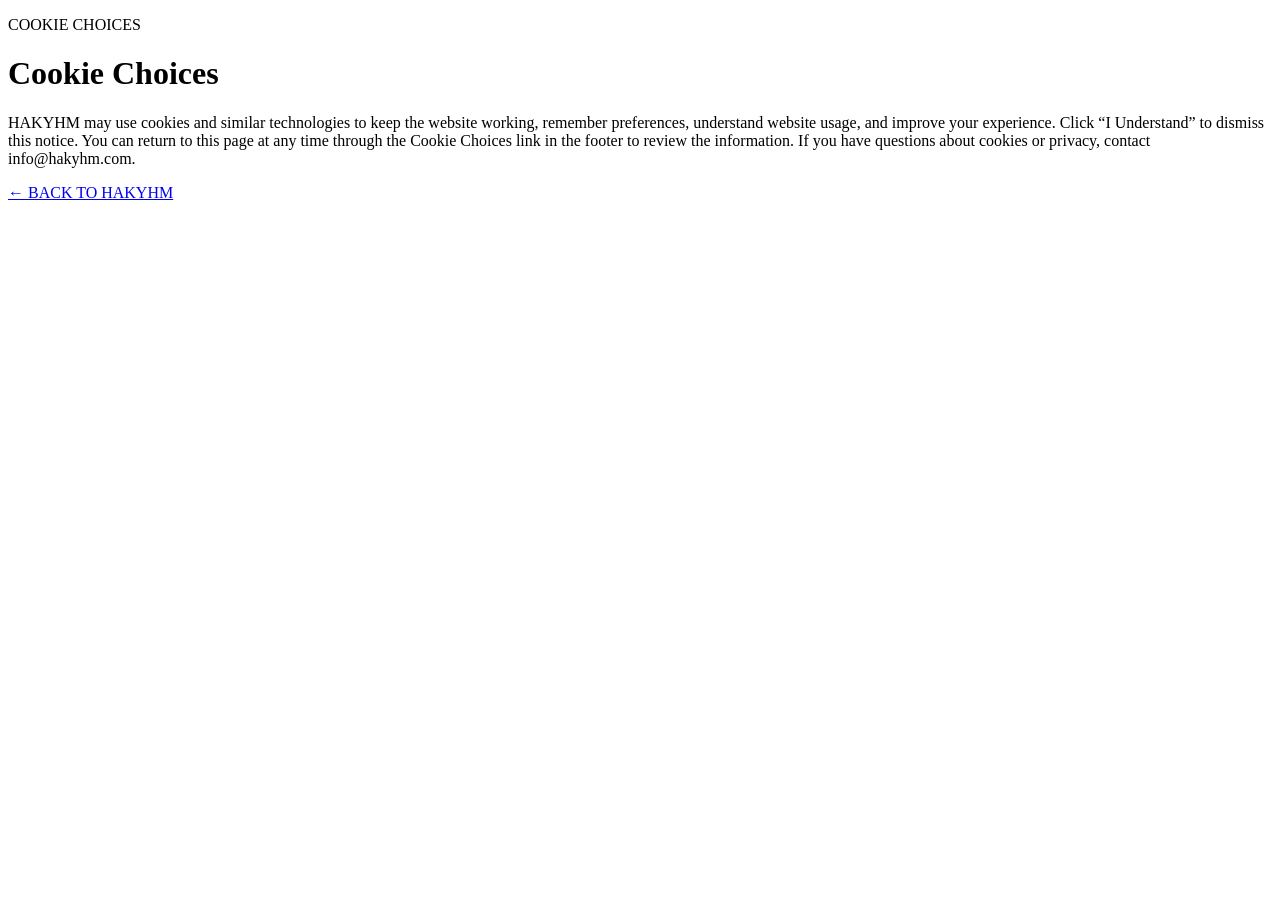
==== cookie-choices.html @ 3a0fe048 "Add files via upload" ====
<!DOCTYPE html><html lang="en"><head></head><body><main class="legal-page">
  <div class="legal-page-inner">
    <p class="eyebrow">COOKIE CHOICES</p>
    <h1>Cookie Choices</h1>
    <p>HAKYHM may use cookies and similar technologies to keep the website working, remember preferences, understand website usage, and improve your experience. Click “I Understand” to dismiss this notice. You can return to this page at any time through the Cookie Choices link in the footer to review the information. If you have questions about cookies or privacy, contact info@hakyhm.com.</p>
    <a class="legal-back" href="index.html">← BACK TO HAKYHM</a>
  </div>
</main></body></html>
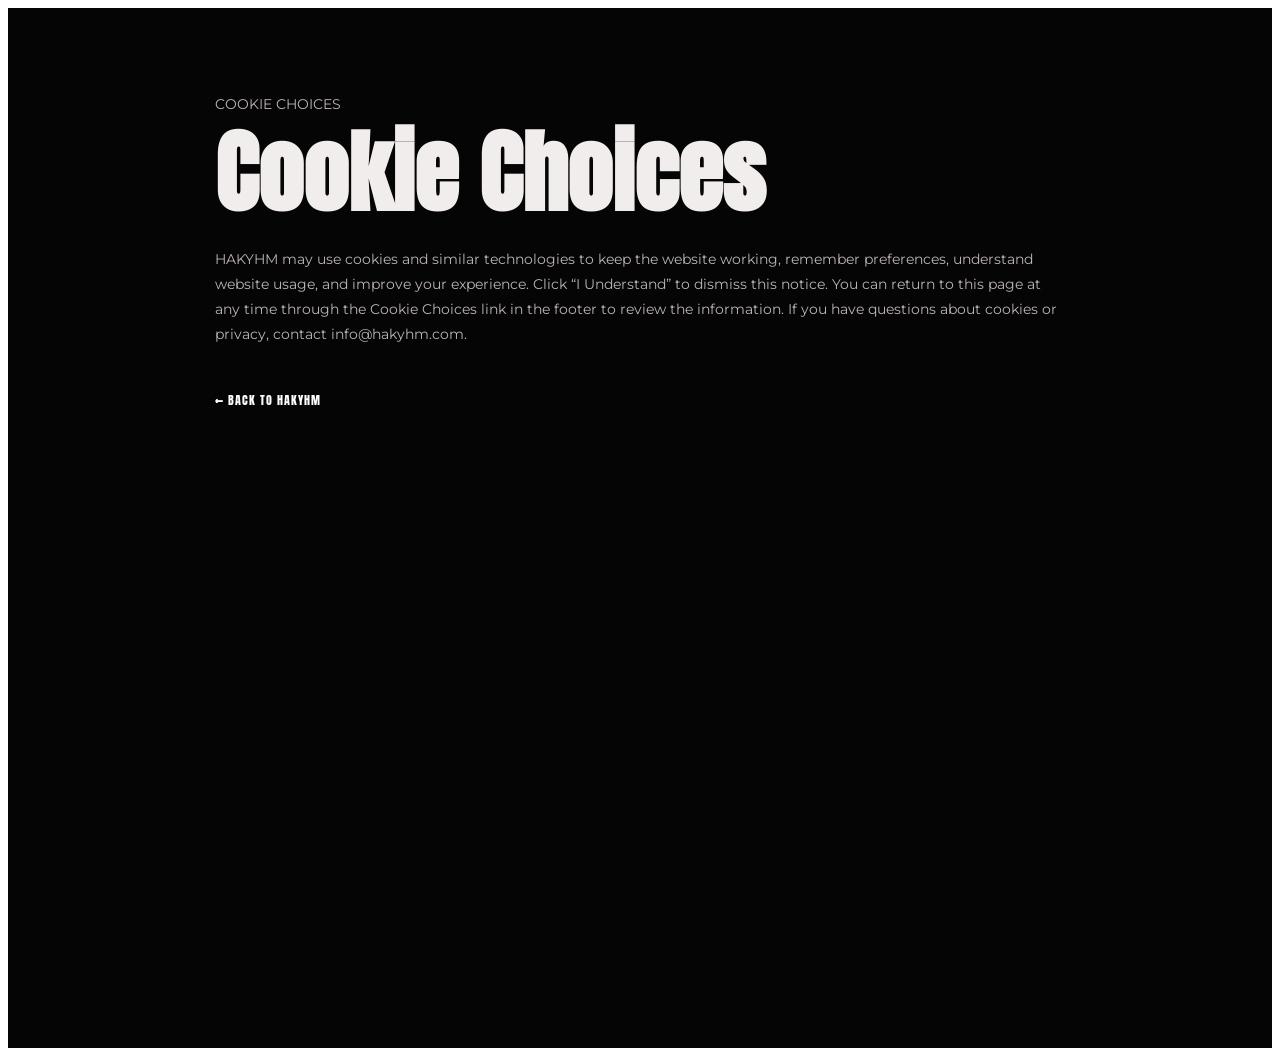
==== commit a73ccea7: "Add files via upload" ====
--- a/cookie-choices.html
+++ b/cookie-choices.html
@@ -1,8 +1,30 @@
-<!DOCTYPE html><html lang="en"><head></head><body><main class="legal-page">
-  <div class="legal-page-inner">
-    <p class="eyebrow">COOKIE CHOICES</p>
-    <h1>Cookie Choices</h1>
-    <p>HAKYHM may use cookies and similar technologies to keep the website working, remember preferences, understand website usage, and improve your experience. Click “I Understand” to dismiss this notice. You can return to this page at any time through the Cookie Choices link in the footer to review the information. If you have questions about cookies or privacy, contact info@hakyhm.com.</p>
-    <a class="legal-back" href="index.html">← BACK TO HAKYHM</a>
-  </div>
-</main></body></html>+<!DOCTYPE html>
+<html lang="en">
+<head>
+  <meta charset="UTF-8">
+  <meta name="viewport" content="width=device-width, initial-scale=1.0">
+  <title>HAKYHM — Cookie Choices</title>
+  <link rel="preconnect" href="https://fonts.googleapis.com">
+  <link rel="preconnect" href="https://fonts.gstatic.com" crossorigin>
+  <link href="https://fonts.googleapis.com/css2?family=Anton&family=Montserrat:wght@400;500;600;700;800;900&display=swap" rel="stylesheet">
+  <link rel="stylesheet" href="style.css">
+  <style>
+    .legal-page{min-height:100vh;background:#050505;color:#f2eded;padding:70px 7vw;display:flex;align-items:flex-start}
+    .legal-page-inner{width:100%;max-width:850px;margin:0 auto}
+    .legal-page h1{font-family:Anton,sans-serif;font-size:clamp(48px,8vw,90px);line-height:.95;margin:0 0 30px}
+    .legal-page p{font-family:Montserrat,Arial,sans-serif;color:#bdb4b4;line-height:1.8;font-size:14px}
+    .legal-back{display:inline-block;margin-top:30px;color:#fff;text-decoration:none;font-family:Anton,sans-serif;font-size:12px;letter-spacing:1px}
+    @media(max-width:600px){.legal-page{padding:48px 22px}.legal-page h1{font-size:clamp(44px,14vw,68px)}.legal-page p{font-size:13px;line-height:1.75}}
+  </style>
+</head>
+<body>
+  <main class="legal-page">
+    <div class="legal-page-inner">
+      <p class="eyebrow">COOKIE CHOICES</p>
+      <h1>Cookie Choices</h1>
+      <p>HAKYHM may use cookies and similar technologies to keep the website working, remember preferences, understand website usage, and improve your experience. Click “I Understand” to dismiss this notice. You can return to this page at any time through the Cookie Choices link in the footer to review the information. If you have questions about cookies or privacy, contact info@hakyhm.com.</p>
+      <a class="legal-back" href="index.html">← BACK TO HAKYHM</a>
+    </div>
+  </main>
+</body>
+</html>
